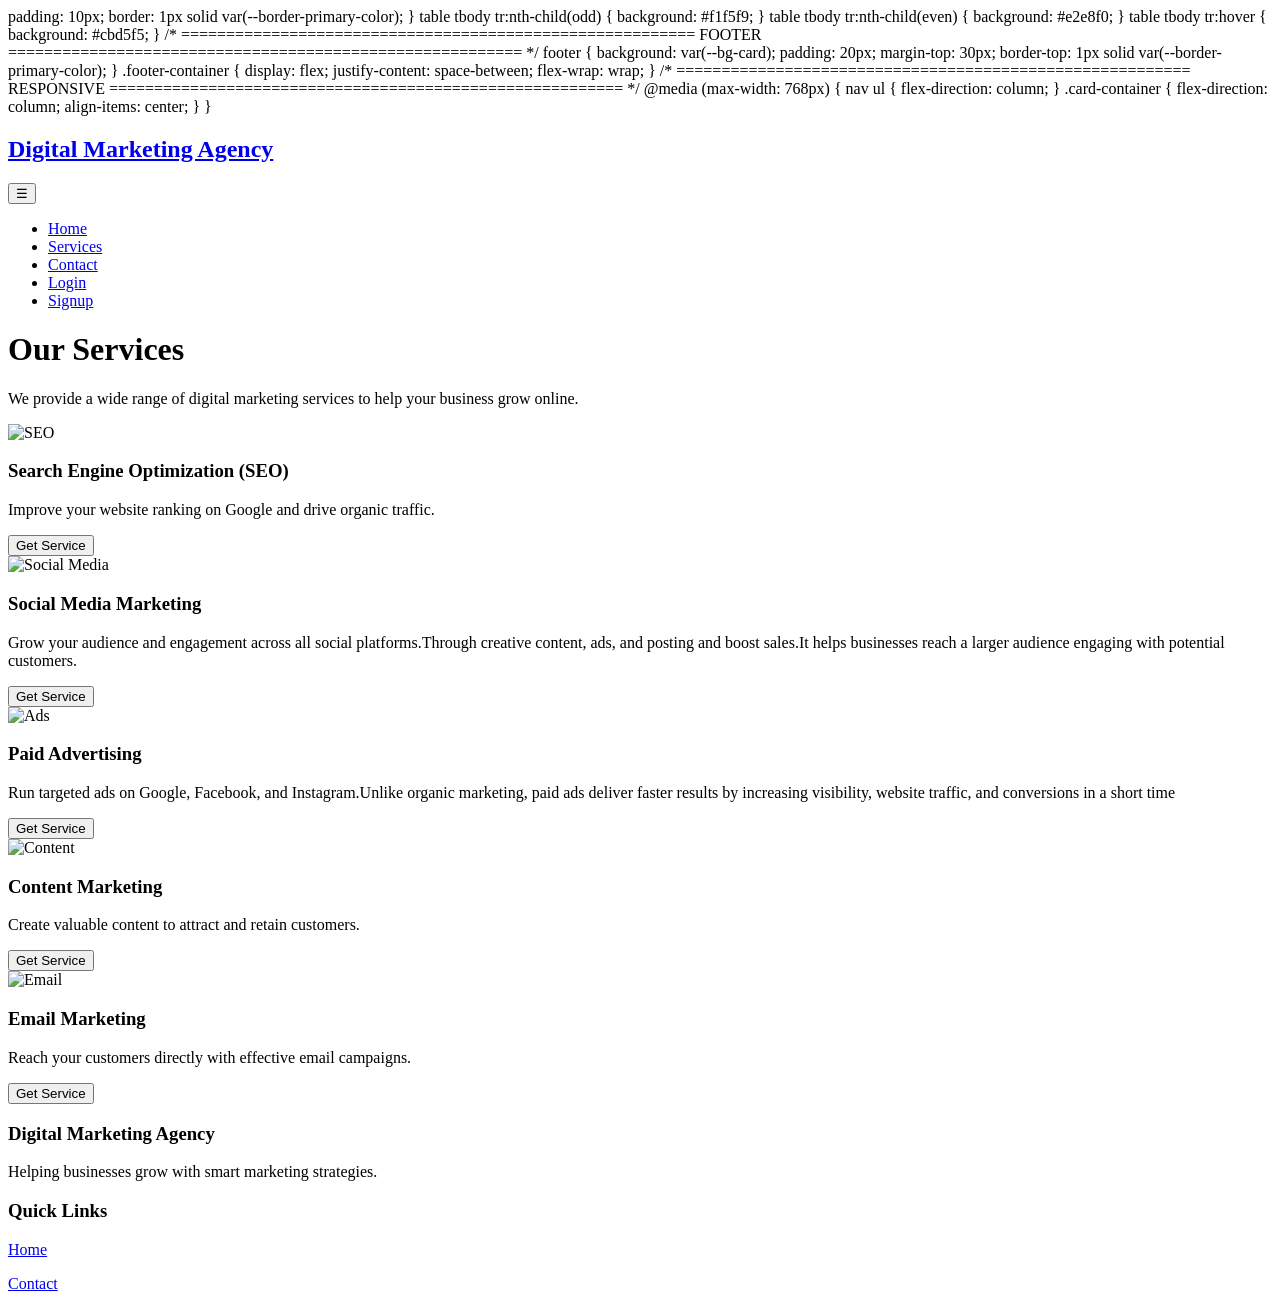
==== services.html @ 90b24d7b "Update services.html" ====
<!DOCTYPE html>
<html lang="en">
<head>
    <meta charset="UTF-8">
    <meta name="viewport" content="width=device-width, initial-scale=1.0">
    <title>Services</title>

<!-- CSS -->
  padding: 10px;
  border: 1px solid var(--border-primary-color);
}

table tbody tr:nth-child(odd) {
  background: #f1f5f9;
}

table tbody tr:nth-child(even) {
  background: #e2e8f0;
}

table tbody tr:hover {
  background: #cbd5f5;
}

/* =========================================================
   FOOTER
========================================================= */
footer {
  background: var(--bg-card);
  padding: 20px;
  margin-top: 30px;
  border-top: 1px solid var(--border-primary-color);
}

.footer-container {
  display: flex;
  justify-content: space-between;
  flex-wrap: wrap;
}

/* =========================================================
   RESPONSIVE
========================================================= */
@media (max-width: 768px) {
  nav ul {
    flex-direction: column;
  }

  .card-container {
    flex-direction: column;
    align-items: center;
  }
}
    </style>
</head>
<body>

<!-- ================= NAVBAR ================= -->
<nav>
    <a href="../index.html"><h2>Digital Marketing Agency</h2></a>
  <!-- ADD BUTTON HERE -->
    <button class="menu-toggle" onclick="toggleMenu()">☰</button>

    <ul>
        <li><a href="../index.html">Home</a></li>
        <li><a href="services.html">Services</a></li>
        <li><a href="contact.html">Contact</a></li>
        <li><a href="login.html">Login</a></li>
        <li><a href="signup.html">Signup</a></li>
    </ul>
</nav>

<!-- ================= PAGE TITLE ================= -->
<div class="page">
    <h1>Our Services</h1>
    <p>
        We provide a wide range of digital marketing services to help your business grow online.
    </p>
</div>

<!-- ================= SERVICES CARDS ================= -->
<div class="card-container">

    <div class="card">
        <img src="https://finetouchmarketing.com/wp-content/uploads/2023/03/SEO-marketing-company.jpg" alt="SEO">
        <h3>Search Engine Optimization (SEO)</h3>
        <p>Improve your website ranking on Google and drive organic traffic.</p>
        <button>Get Service</button>
    </div>

   
    <div class="card">
        <img src="https://www.dreamgrow.com/wp-content/uploads/2025/09/social-media-marketing-statistics-for-2025.jpg" alt="Social Media">
        <h3>Social Media Marketing</h3>
        <p>Grow your audience and engagement across all social platforms.Through creative content, ads, and posting and boost sales.It helps businesses reach a larger audience engaging with potential customers.</p>
        <button>Get Service</button>
    </div>

    <div class="card">
        <img src="https://www.clickslice.co.uk/wp-content/uploads/2023/06/Types-of-Paid-Advertising.jpg" alt="Ads">
        <h3>Paid Advertising</h3>
        <p>Run targeted ads on Google, Facebook, and Instagram.Unlike organic marketing, paid ads deliver faster results by increasing visibility, website traffic, and conversions in a short time</p>
        <button>Get Service</button>
    </div>


    <div class="card">
        <img src="https://encrypted-tbn0.gstatic.com/images?q=tbn:ANd9GcQRNpTLanhNh7sESFNHUufj2QYBQkOn52BDBw&s" alt="Content">
        <h3>Content Marketing</h3>
        <p>Create valuable content to attract and retain customers.</p>
        <button>Get Service</button>
    </div>

    <div class="card">
        <img src="https://encrypted-tbn0.gstatic.com/images?q=tbn:ANd9GcQ2TfdYLKob-15A5DnVxEoHe2ZOTtG3ZjqLiw&s" alt="Email">
        <h3>Email Marketing</h3>
        <p>Reach your customers directly with effective email campaigns.</p>
        <button>Get Service</button>
    </div>

</div>

<!-- ================= FOOTER ================= -->
<footer>
    <div class="footer-container">

        <div>
            <h3>Digital Marketing Agency</h3>
            <p>Helping businesses grow with smart marketing strategies.</p>
        </div>

        <div>
            <h3>Quick Links</h3>
            <p><a href="../index.html">Home</a></p>
            <p><a href="contact.html">Contact</a></p>
        </div>

    </div>
</footer>

<script src="../jsFile/jsFunctions.js"></script>

</body>
</html>
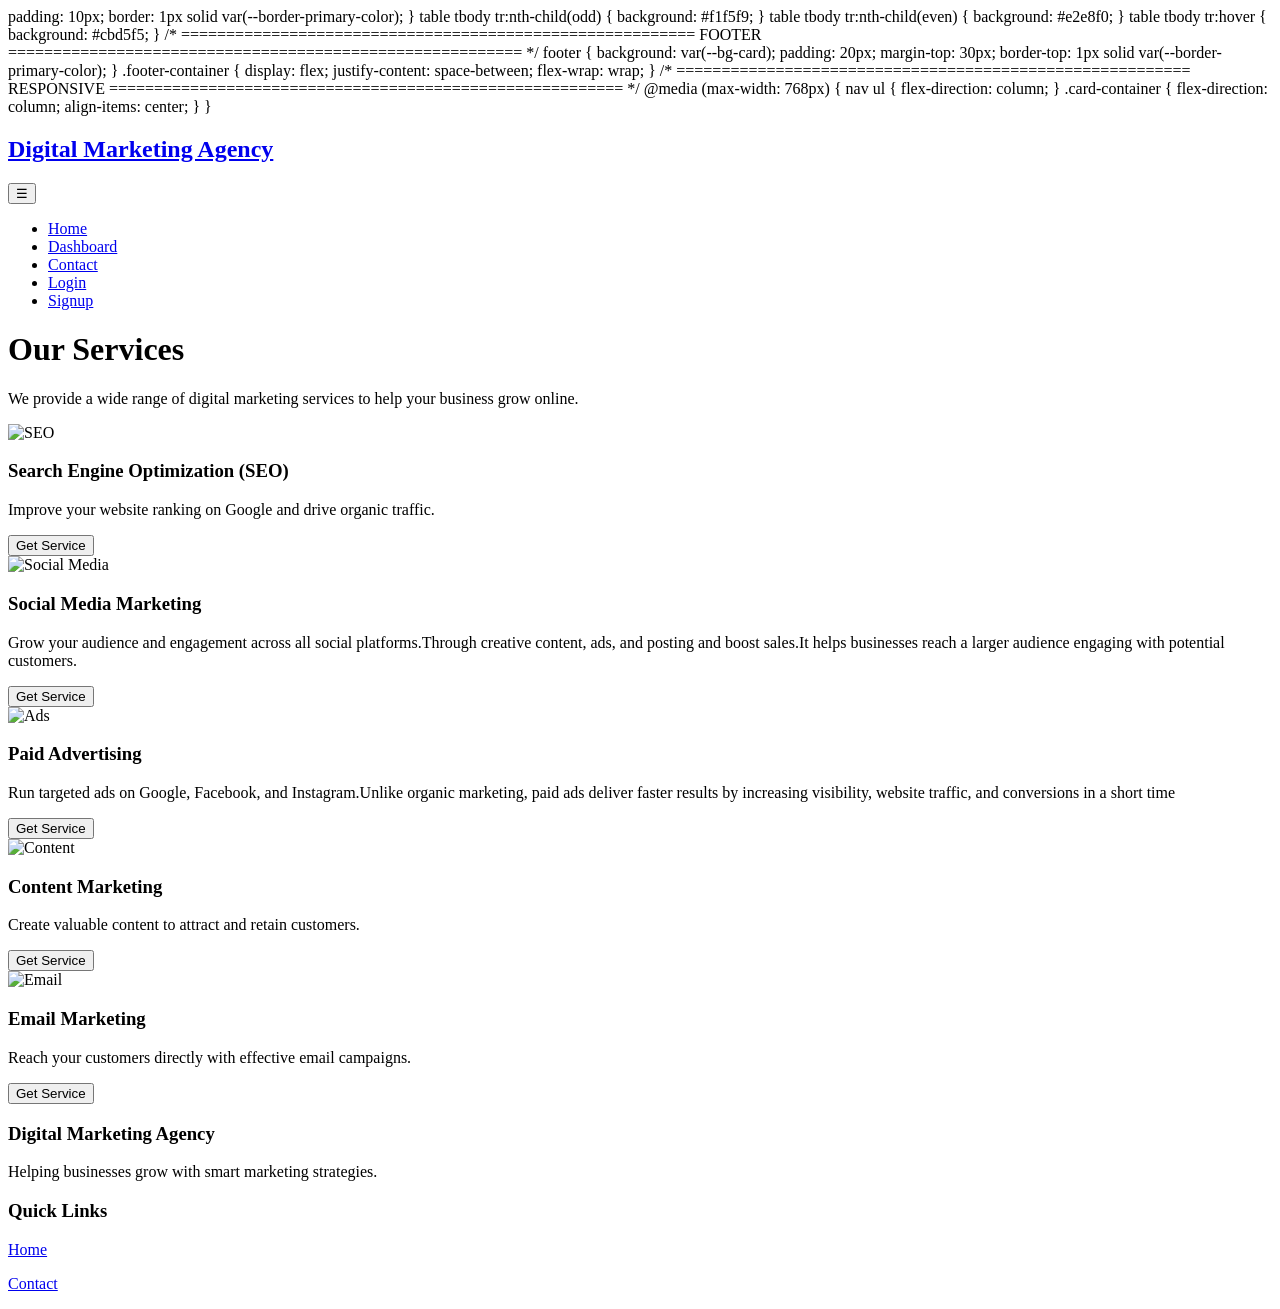
==== commit 4aecb79e: "Update services.html" ====
--- a/services.html
+++ b/services.html
@@ -63,7 +63,7 @@
 
     <ul>
         <li><a href="../index.html">Home</a></li>
-        <li><a href="services.html">Services</a></li>
+        <li><a href="Dashboard.html">Dashboard</a></li>
         <li><a href="contact.html">Contact</a></li>
         <li><a href="login.html">Login</a></li>
         <li><a href="signup.html">Signup</a></li>
